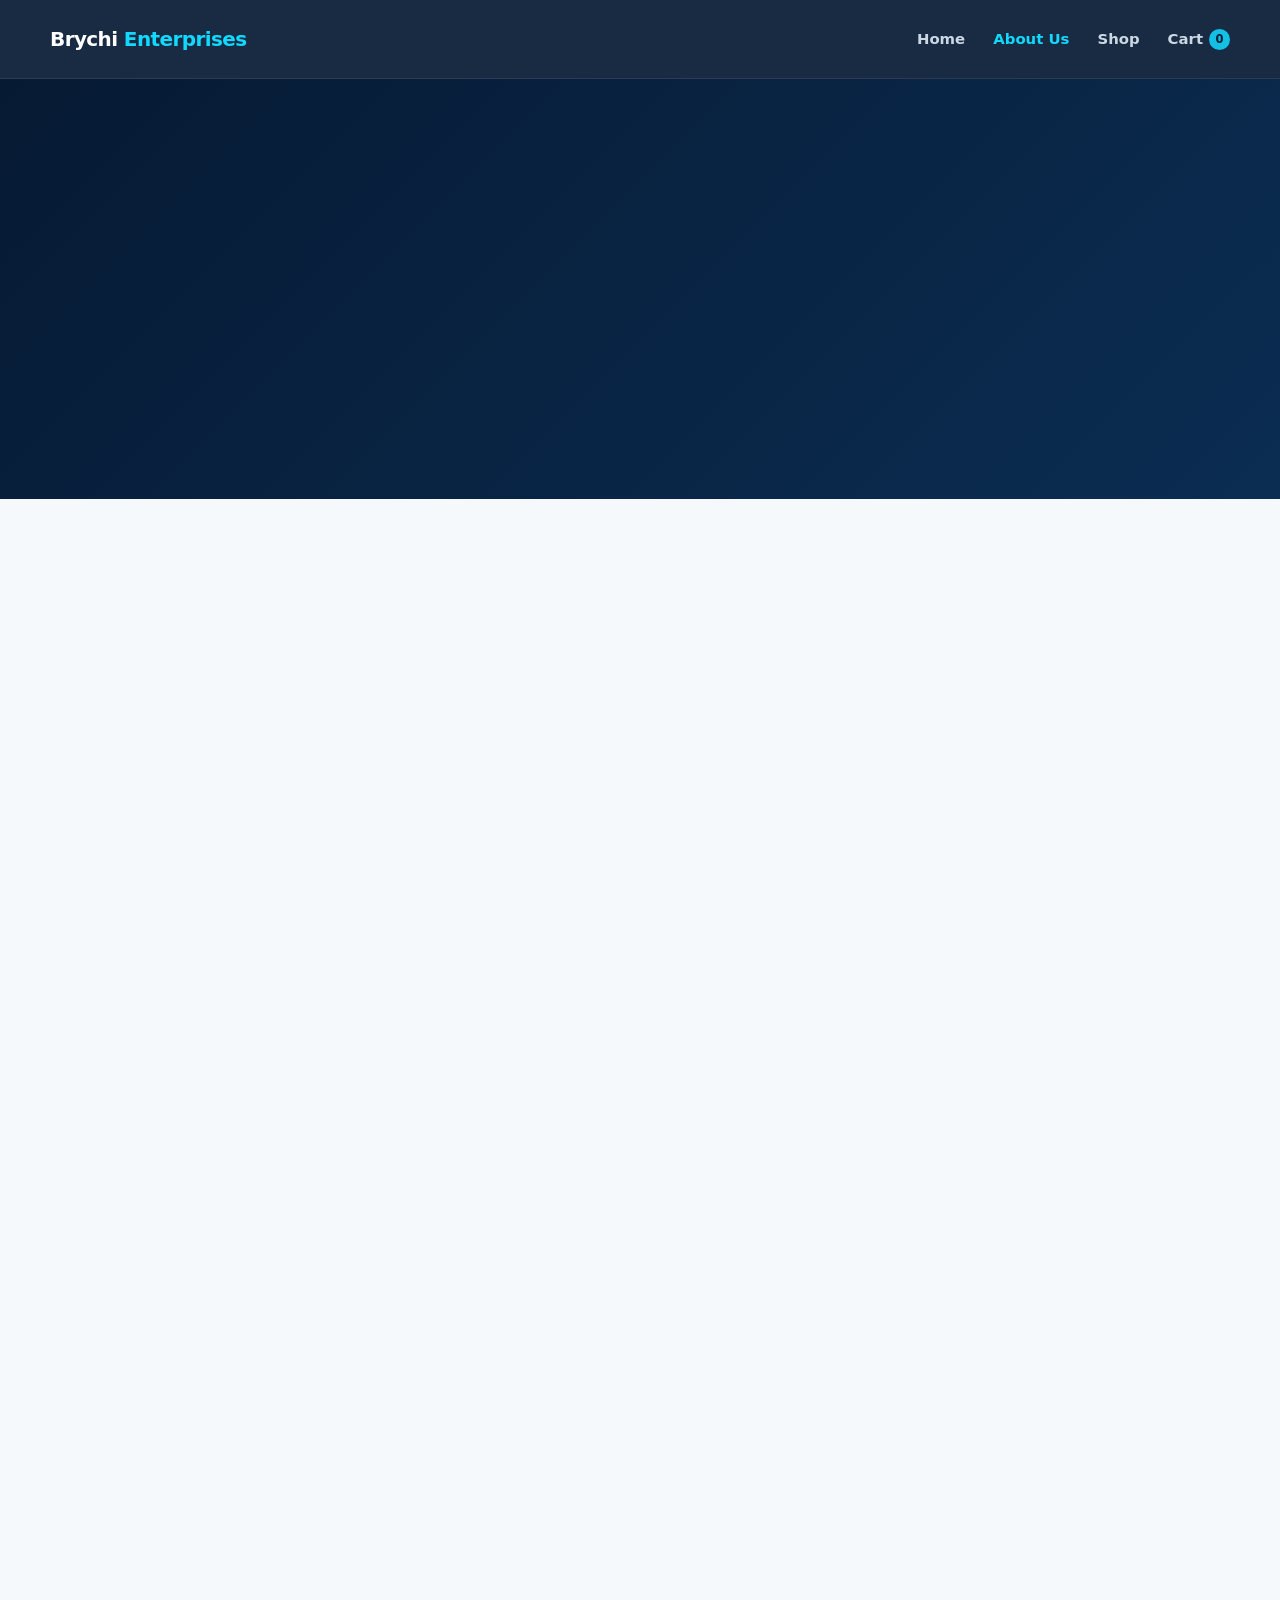
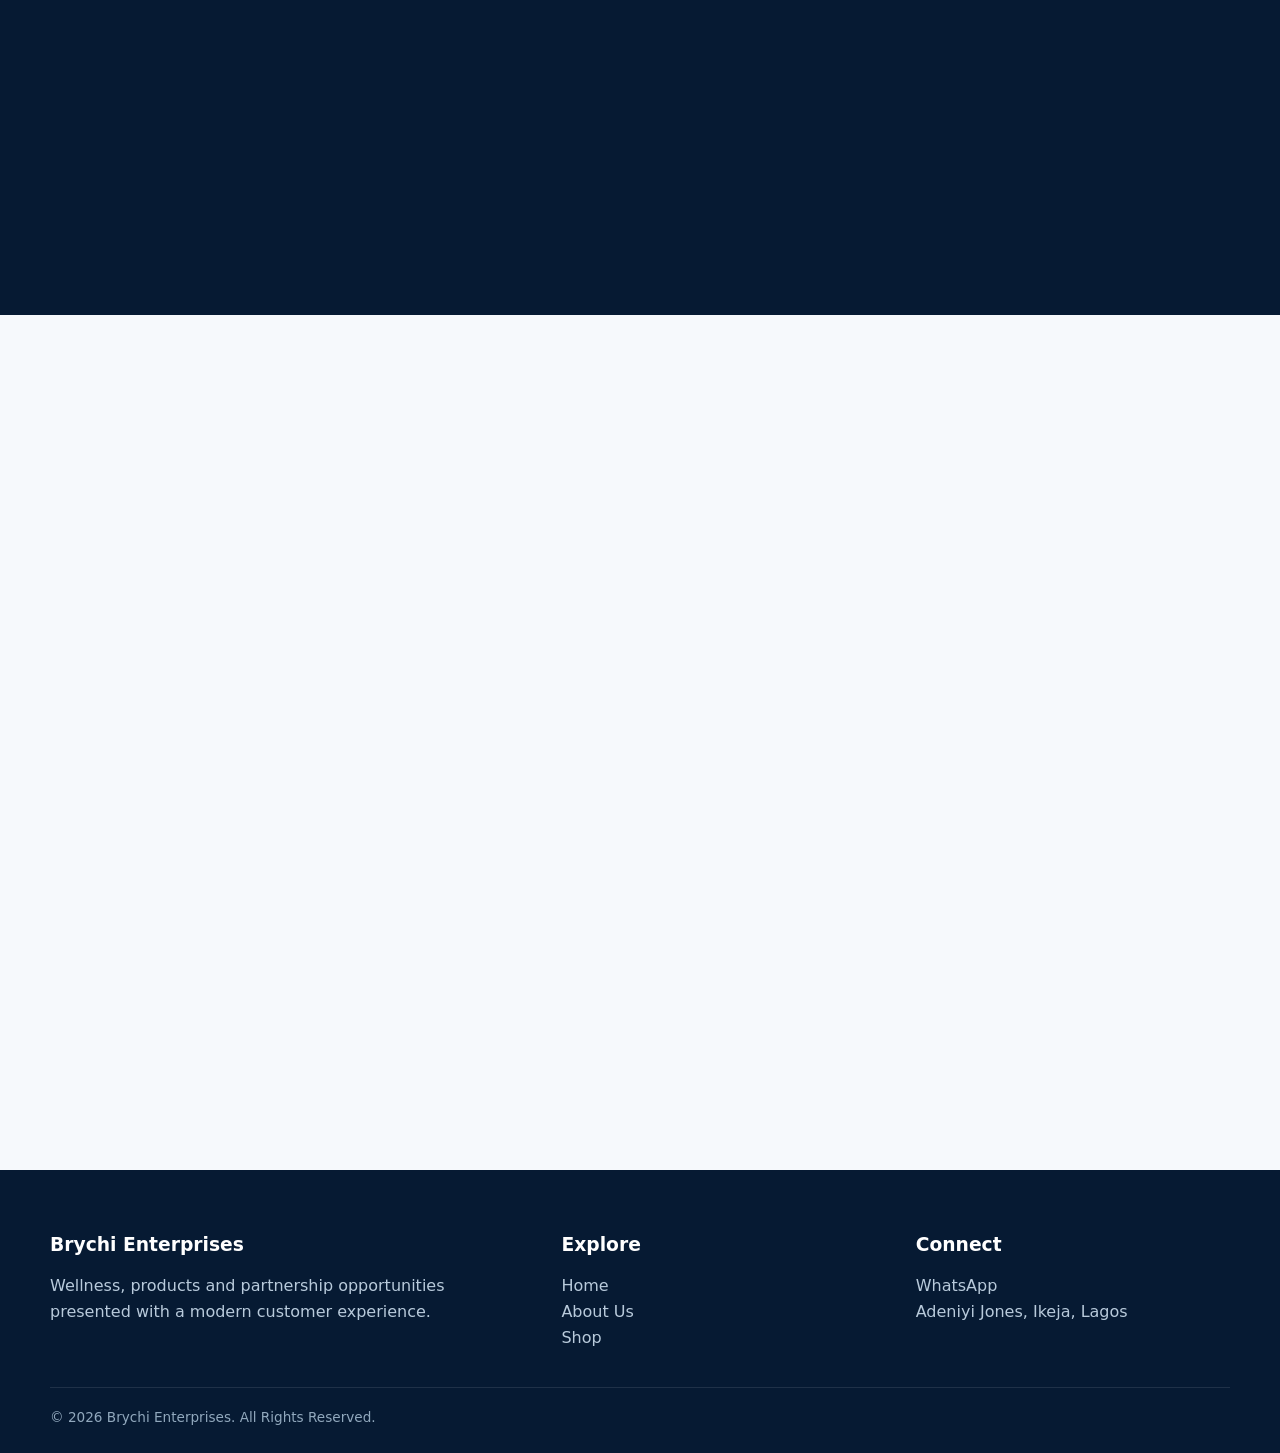
==== about.html @ c7d1cf1b "Initial commit" ====
<!DOCTYPE html>
<html lang="en"><head>
<meta charset="UTF-8"><meta name="viewport" content="width=device-width, initial-scale=1.0">
<title>Brychi Enterprises — About Us</title><link rel="stylesheet" href="shared.css">
</head><body>
<header class="site-header">
  <div class="container navbar">
    <a class="logo" href="index.html">Brychi <span>Enterprises</span></a>
    <button id="menu-btn" class="menu-btn" aria-label="Open menu">☰</button>
    <nav id="nav-links" class="nav-links">
      <a class="" href="index.html">Home</a>
      <a class="active" href="about.html">About Us</a>
      <a class="" href="shop.html">Shop</a>
      <a class=" cart-link" href="cart.html">Cart <span class="badge" id="cart-badge">0</span></a>
    </nav>
  </div>
</header>

<section class="page-hero">
  <div class="container reveal">
    <span class="eyebrow" style="color:var(--cyan)">About Brychi Enterprises</span>
    <h1>The people, story and purpose behind the brand.</h1>
    <p>Meet Vera Omo Igwebuike and explore the company's mission, partnership journey and customer experiences.</p>
  </div>
</section>

<section class="section">
  <div class="container editorial reveal">
    <div class="editorial-image">
      <!-- ABOUT VIDEO 1: Vera's main About Us video. Replace src with the real video file if available. -->
      <video src="video/realvideo1.mp4" controls playsinline muted loop preload="metadata" poster="images/vera-poster.jpg" title="Vera Omo Igwebuike — About"></video>
    </div>
    <div class="editorial-copy">
      <span class="eyebrow">Our Mission</span>
      <h2>Wellness and wealth, presented with purpose.</h2>
      <p>Brychi Enterprises operates under the leadership of Vera Omo Igwebuike and is based in Adeniyi Jones, Ikeja, Lagos.</p>
      <p>The business works with Double Plus Company to introduce Quantum Energy wellness products and related training opportunities to customers and prospective partners.</p>
      <a class="btn btn-primary" href="shop.html">Explore the Collection</a>
    </div>
  </div>
</section>

<section class="section" style="padding-top:30px">
  <div class="container">
    <div class="section-head reveal"><span class="eyebrow">The Journey</span><h2>More moments. More room for the story.</h2><p>QUANTUM IS NOT MAGIC. SCIENTIST HAS PROVEN IT .</p></div>
    <div class="gallery reveal">
      <!-- ABOUT PHOTO 2 -->
      <video src="video/video2.mp4" controls playsinline muted loop preload="metadata" title="Brychi Enterprises moment 2"></video>
      <!-- ABOUT PHOTO 3 -->
      <video src="video/video3.mp4" controls playsinline muted loop preload="metadata" title="Brychi Enterprises moment 3"></video>
      <!-- ABOUT PHOTO 4 -->
      <video src="video/video4.mp4" controls playsinline muted loop preload="metadata" title="Brychi Enterprises moment 4"></video>
      <!-- ABOUT PHOTO 5 -->
      <video src="video/video5.mp4" controls playsinline muted loop preload="metadata" title="Brychi Enterprises moment 5"></video>
    </div>
  </div>
</section>

<section class="section">
  <div class="container">
    <div class="section-head reveal"><span class="eyebrow">Customer Experiences</span><h2>Testimonials, without letting one video take over the page.</h2></div>
    <div class="testimonial-layout">
      <div class="video-box reveal">
        <!-- TESTIMONIAL VIDEO: Replace the placeholder YouTube URL with the real video embed URL. -->
        <iframe src="https://www.youtube.com/embed/placeholder" title="Brychi Enterprises testimonial video" allowfullscreen loading="lazy"></iframe>
      </div>
      <div class="testimonial-note reveal">
        <p>“I have been using Quantum products for years. For the past five years, my family and I have not needed to visit the hospital for routine issues like stomach aches. The products have become a trusted part of our daily life.

We own several Quantum items: the Quantum bracelet, which my children wear to school and is very fashionable; the Quantum scarf, which has been effective for us; and the Quantum sticks, which I wear all the time.

My favorite is the Quantum sticks — I wear them regularly and have seen great results.”</p>
        <small>— Customer testimonial placeholder</small>
      </div>
    </div>
    <div class="gallery reveal" style="margin-top:28px">
      <!-- TESTIMONIAL PHOTO 1: Normal uploaded image, not a YouTube link. -->
      <img src="https://via.placeholder.com/700x700?text=TESTIMONIAL+01" alt="" loading="lazy">
      <!-- TESTIMONIAL PHOTO 2 -->
      <img src="https://via.placeholder.com/700x850?text=TESTIMONIAL+02" alt="" loading="lazy">
      <!-- TESTIMONIAL PHOTO 3 -->
      <img src="https://via.placeholder.com/700x700?text=TESTIMONIAL+03" alt="" loading="lazy">
      <!-- TESTIMONIAL PHOTO 4 -->
      <img src="https://via.placeholder.com/700x850?text=TESTIMONIAL+04" alt="" loading="lazy">
    </div>
  </div>
</section>

<section class="section feature-band">
  <div class="container">
    <div class="feature-copy reveal"><span class="eyebrow" style="color:var(--cyan)">Partner With Us</span><h2>Build something alongside the brand.</h2><p>Learn about training, seminars and partnership opportunities around the Quantum product range.</p><a class="btn btn-primary" href="#question">Start a Conversation</a></div>
    <div class="feature-art reveal">
      <!-- PARTNERSHIP IMAGE: Replace with an approved seminar/team photo. -->
      <img src="https://via.placeholder.com/900x700?text=PARTNER+WITH+US" alt="Partnership and seminar placeholder" loading="lazy">
    </div>
  </div>
</section>

<section class="section" id="question">
  <div class="container">
    <div class="question reveal">
      <div><span class="eyebrow">Ask A Question</span><h2>Let's make your question easy to send.</h2><p>Make this section a clear, comfortable place for visitors to ask about products, seminars or partnership opportunities.</p></div>
      <form class="form-grid" onsubmit="event.preventDefault(); const n=this.name.value; const p=this.phone.value; const m=this.message.value; window.open(waLink(`Good day Brychi Enterprises,\\n\\nName: ${n}\\nPhone: ${p}\\nQuestion: ${m}`),'_blank');">
        <div class="field"><label>Your full name</label><input name="name" required placeholder="Enter your name"></div>
        <div class="field"><label>Phone / WhatsApp</label><input name="phone" required placeholder="080..."></div>
        <div class="field"><label>Your question</label><textarea name="message" rows="6" required placeholder="Type your question here..."></textarea></div>
        <button class="btn btn-primary" type="submit">Send via WhatsApp →</button>
      </form>
    </div>
  </div>
</section>

<footer class="site-footer">
  <div class="container">
    <div class="footer-grid">
      <div><h3>Brychi Enterprises</h3><p>Wellness, products and partnership opportunities presented with a modern customer experience.</p></div>
      <div><h3>Explore</h3><p><a href="index.html">Home</a></p><p><a href="about.html">About Us</a></p><p><a href="shop.html">Shop</a></p></div>
      <div><h3>Connect</h3><p><a target="_blank" href="https://wa.me/2348023139293">WhatsApp</a></p><p>Adeniyi Jones, Ikeja, Lagos</p></div>
    </div>
    <div class="footer-bottom">© 2026 Brychi Enterprises. All Rights Reserved.</div>
  </div>
</footer>
<script type="module" src="app.js"></script></body></html>
---- shared.css ----
/* =========================================================
   BRYCHI ENTERPRISES — SHARED FRONTEND STYLES
   Premium responsive design • Backend-ready structure
   ========================================================= */

:root{
  --navy:#061a33;
  --navy-2:#0b2d52;
  --blue:#087cff;
  --cyan:#12d9ff;
  --ink:#102033;
  --muted:#607086;
  --paper:#f6f9fc;
  --white:#fff;
  --line:#dfe8f2;
  --green:#25d366;
  --gold:#f4c84a;
  --shadow:0 18px 55px rgba(6,26,51,.10);
  --shadow-sm:0 8px 24px rgba(6,26,51,.08);
  --radius:24px;
  --max:1180px;
}

*{box-sizing:border-box;margin:0;padding:0}
html{scroll-behavior:smooth}
body{
  font-family:Inter,ui-sans-serif,system-ui,-apple-system,BlinkMacSystemFont,"Segoe UI",sans-serif;
  background:var(--paper);color:var(--ink);line-height:1.65;
  overflow-x:hidden;
}
img{max-width:100%;display:block}
a{color:inherit}
button,input,textarea{font:inherit}
button{cursor:pointer}
.container{width:min(var(--max),calc(100% - 36px));margin:auto}
.section{padding:96px 0}
.eyebrow{
  display:inline-flex;align-items:center;gap:8px;color:var(--blue);
  font-size:.78rem;font-weight:800;letter-spacing:.14em;text-transform:uppercase;
}
.eyebrow::before{content:"";width:28px;height:2px;background:currentColor}
.section-head{max-width:700px;margin-bottom:42px}
.section-head h2{font-size:clamp(2rem,4vw,3.7rem);line-height:1.05;letter-spacing:-.045em;margin-top:12px}
.section-head p{color:var(--muted);margin-top:16px;font-size:1.05rem}
.btn{
  display:inline-flex;align-items:center;justify-content:center;gap:9px;
  border:0;border-radius:999px;padding:14px 22px;font-weight:800;text-decoration:none;
  transition:.3s ease;box-shadow:0 10px 25px rgba(8,124,255,.18)
}
.btn-primary{background:linear-gradient(135deg,var(--blue),var(--cyan));color:white}
.btn-dark{background:var(--navy);color:white}
.btn-light{background:white;color:var(--navy);border:1px solid var(--line)}
.btn:hover{transform:translateY(-3px);box-shadow:0 15px 30px rgba(8,124,255,.22)}

.site-header{
  position:sticky;top:0;z-index:1000;background:rgba(6,26,51,.92);
  backdrop-filter:blur(18px);border-bottom:1px solid rgba(255,255,255,.08)
}
.navbar{min-height:78px;display:flex;align-items:center;justify-content:space-between;gap:20px}
.logo{font-size:1.25rem;font-weight:900;color:white;text-decoration:none;letter-spacing:-.03em}
.logo span{color:var(--cyan)}
.nav-links{display:flex;align-items:center;gap:28px;list-style:none}
.nav-links a{color:#e9f5ff;text-decoration:none;font-size:.93rem;font-weight:700;opacity:.86;transition:.25s}
.nav-links a:hover,.nav-links a.active{color:var(--cyan);opacity:1}
.cart-link{display:inline-flex;align-items:center;gap:6px}
.badge{min-width:21px;height:21px;border-radius:50%;display:inline-grid;place-items:center;background:var(--cyan);color:var(--navy);font-size:.72rem}
.menu-btn{display:none;background:none;border:0;color:white;font-size:1.6rem}

.hero{
  position:relative;isolation:isolate;overflow:hidden;
  min-height:690px;display:grid;align-items:center;
  background:linear-gradient(135deg,var(--navy),var(--navy-2));
  color:white
}
.hero::before,.hero::after{
  content:"";position:absolute;border-radius:50%;filter:blur(2px);z-index:-1
}
.hero::before{width:430px;height:430px;background:rgba(18,217,255,.13);right:-150px;top:-130px}
.hero::after{width:340px;height:340px;background:rgba(8,124,255,.15);left:-170px;bottom:-150px}
.hero-grid{display:grid;grid-template-columns:1.03fr .97fr;gap:55px;align-items:center}
.hero-copy{padding:70px 0}
.hero h1{font-size:clamp(3rem,7vw,6.5rem);line-height:.94;letter-spacing:-.065em;max-width:760px}
.hero h1 span{color:var(--cyan)}
.hero-copy p{max-width:620px;color:#c9d9e9;font-size:1.1rem;margin:24px 0 30px}
.hero-actions{display:flex;gap:12px;flex-wrap:wrap}
.hero-visual{position:relative;min-height:540px}
.owner-frame{
  position:absolute;inset:25px 30px 25px 40px;overflow:hidden;
  border-radius:38% 62% 55% 45%/42% 35% 65% 58%;
  border:1px solid rgba(255,255,255,.16);box-shadow:0 30px 80px rgba(0,0,0,.28)
}
.owner-frame img{width:100%;height:100%;object-fit:cover}
.float-note{
  position:absolute;left:0;bottom:55px;background:white;color:var(--ink);
  padding:18px 20px;border-radius:18px;box-shadow:var(--shadow);max-width:240px
}
.float-note strong{display:block;font-size:1.05rem}.float-note small{color:var(--muted)}

.marquee{overflow:hidden;background:white;border-bottom:1px solid var(--line)}
.marquee-track{display:flex;gap:50px;white-space:nowrap;padding:16px 0;animation:marquee 24s linear infinite}
.marquee span{font-weight:800;color:var(--navy);opacity:.72}
@keyframes marquee{to{transform:translateX(-50%)}}

.editorial{display:grid;grid-template-columns:.8fr 1.2fr;gap:70px;align-items:center}
.editorial-image{position:relative}
.editorial-image img{width:100%;height:520px;object-fit:cover;border-radius:30px 30px 90px 30px}
.editorial-image::after{content:"";position:absolute;width:120px;height:120px;border:18px solid var(--cyan);border-radius:50%;right:-35px;bottom:-30px;z-index:-1}
.editorial-copy h2{font-size:clamp(2.1rem,4vw,4rem);line-height:1.02;letter-spacing:-.05em}
.editorial-copy p{color:var(--muted);margin:20px 0}

.product-grid{
  display:grid;grid-template-columns:repeat(2,minmax(0,1fr));gap:28px;
}
.product-card{
  background:white;border:1px solid var(--line);border-radius:28px;padding:16px;
  box-shadow:var(--shadow-sm);transition:.35s ease;overflow:hidden
}
.product-card:hover{transform:translateY(-7px);box-shadow:var(--shadow)}
.product-image-wrap{position:relative;aspect-ratio:1/1;overflow:hidden;border-radius:20px;background:#edf3f8}
.product-image-wrap img{width:100%;height:100%;object-fit:cover;transition:.5s}
.product-card:hover .product-image-wrap img{transform:scale(1.04)}
.product-info{padding:18px 5px 4px}
.product-info h3{font-size:1.25rem;letter-spacing:-.02em}
.product-info p{color:var(--muted);font-size:.92rem;margin:7px 0 13px}
.product-bottom{display:flex;justify-content:space-between;align-items:center;gap:12px}
.price{font-weight:900;color:var(--navy)}
.product-actions{display:flex;gap:8px;flex-wrap:wrap}

.feature-band{position:relative;background:var(--navy);color:white;overflow:hidden}
.feature-band .container{display:grid;grid-template-columns:1fr 1fr;gap:60px;align-items:center}
.feature-copy h2{font-size:clamp(2.2rem,5vw,4.6rem);line-height:.98;letter-spacing:-.055em}
.feature-copy p{color:#c6d5e4;margin:18px 0}
.feature-list{display:grid;gap:15px;margin-top:25px}
.feature-list li{list-style:none;padding-left:28px;position:relative;color:#dce9f5}
.feature-list li::before{content:"✦";position:absolute;left:0;color:var(--cyan)}
.feature-art{min-height:500px;position:relative}
.feature-art img{position:absolute;width:74%;height:430px;object-fit:cover;border-radius:35px;right:0;top:35px;transform:rotate(4deg)}
.feature-art::before{content:"";position:absolute;width:180px;height:180px;border:1px solid rgba(18,217,255,.5);border-radius:50%;left:0;bottom:25px}

.image-strip{display:grid;grid-template-columns:1.2fr .8fr .8fr;gap:18px}
.image-strip img{width:100%;height:330px;object-fit:cover;border-radius:25px}
.image-strip img:first-child{height:410px;margin-top:-40px}
.image-strip img:last-child{height:280px;margin-top:40px}

.gallery{columns:3 250px;column-gap:18px}
.gallery img,.gallery video{width:100%;margin:0 0 18px;border-radius:22px;break-inside:avoid;display:block;object-fit:cover; background:#dfeaf8}

.testimonial-layout{display:grid;grid-template-columns:1.05fr .95fr;gap:28px;align-items:start}
.video-box{background:var(--navy);border-radius:28px;padding:12px;box-shadow:var(--shadow)}
.video-box iframe{width:100%;aspect-ratio:16/9;border:0;border-radius:20px;display:block}
.testimonial-note{background:white;border:1px solid var(--line);border-radius:28px;padding:30px}
.testimonial-note p{font-size:1.2rem;color:var(--navy);font-weight:700}
.testimonial-note small{display:block;color:var(--muted);margin-top:14px}

.question{background:white;border-radius:36px;padding:clamp(25px,5vw,60px);box-shadow:var(--shadow);display:grid;grid-template-columns:.8fr 1.2fr;gap:55px}
.question h2{font-size:clamp(2.2rem,4vw,4rem);line-height:1;letter-spacing:-.05em}
.question p{color:var(--muted);margin-top:15px}
.form-grid{display:grid;gap:15px}
.field{display:grid;gap:7px}.field label{font-weight:800;font-size:.9rem}
.field input,.field textarea,.field select{
  width:100%;padding:14px 16px;border:1px solid var(--line);border-radius:15px;
  outline:none;background:#fbfdff;transition:.2s
}
.field input:focus,.field textarea:focus,.field select:focus{border-color:var(--blue);box-shadow:0 0 0 4px rgba(8,124,255,.09)}

.page-hero{background:linear-gradient(135deg,var(--navy),var(--navy-2));color:white;padding:85px 0}
.page-hero h1{font-size:clamp(2.7rem,6vw,5.4rem);line-height:1;letter-spacing:-.06em}
.page-hero p{color:#c9d9e9;max-width:650px;margin-top:16px}

.shop-toolbar{display:flex;gap:14px;justify-content:space-between;align-items:center;margin-bottom:28px;flex-wrap:wrap}
.search{flex:1;min-width:240px;position:relative}
.search input{width:100%;padding:16px 18px;border:1px solid var(--line);border-radius:999px;outline:none;background:white}
.catalog-meta{color:var(--muted);font-size:.9rem}

.cart-layout{display:grid;grid-template-columns:1.4fr .6fr;gap:25px}
.cart-panel,.summary-panel{background:white;border:1px solid var(--line);border-radius:28px;padding:24px;box-shadow:var(--shadow-sm)}
.cart-row{display:grid;grid-template-columns:90px 1fr auto auto;gap:16px;align-items:center;padding:16px 0;border-bottom:1px solid var(--line)}
.cart-row img{width:90px;height:90px;object-fit:cover;border-radius:15px}
.qty{display:flex;align-items:center;gap:8px}.qty button{width:30px;height:30px;border:1px solid var(--line);border-radius:50%;background:white}
.remove{background:none;border:0;color:#d33;font-weight:700}
.summary-panel{height:max-content;position:sticky;top:105px}.summary-panel h2{margin-bottom:20px}
.summary-line{display:flex;justify-content:space-between;padding:11px 0;color:var(--muted)}
.summary-total{font-weight:900;color:var(--navy);font-size:1.2rem;border-top:1px solid var(--line);margin-top:8px;padding-top:18px}
.delivery-choice{display:grid;grid-template-columns:1fr 1fr;gap:10px;margin:15px 0}
.choice{border:1px solid var(--line);border-radius:16px;padding:13px;text-align:center;font-weight:800;cursor:pointer}
.choice.active{border-color:var(--blue);background:#edf7ff;color:var(--blue)}

.site-footer{background:var(--navy);color:white;padding:60px 0 25px;margin-top:50px}
.footer-grid{display:grid;grid-template-columns:1.2fr .8fr .8fr;gap:40px}
.site-footer p,.site-footer a{color:#b8cadb;text-decoration:none}
.site-footer h3{margin-bottom:12px}
.footer-bottom{border-top:1px solid rgba(255,255,255,.1);margin-top:35px;padding-top:18px;font-size:.85rem;color:#91a8bd}

.reveal{opacity:0;transform:translateY(24px);transition:.75s ease}
.reveal.visible{opacity:1;transform:none}

.empty{padding:60px 15px;text-align:center;color:var(--muted)}
.hidden{display:none!important}

@media(max-width:850px){
  .nav-links{position:absolute;left:18px;right:18px;top:72px;background:var(--navy);padding:18px;border-radius:20px;display:none;flex-direction:column;align-items:stretch;gap:0;box-shadow:var(--shadow)}
  .nav-links.open{display:flex}.nav-links a{padding:12px 8px}.menu-btn{display:block}
  .hero{min-height:auto}.hero-grid,.editorial,.feature-band .container,.testimonial-layout,.question,.cart-layout{grid-template-columns:1fr}
  .hero-copy{padding:75px 0 25px}.hero-visual{min-height:470px}
  .feature-art{min-height:420px}.feature-art img{height:350px}
  .summary-panel{position:static}
}
@media(max-width:560px){
  .container{width:min(var(--max),calc(100% - 24px))}
  .section{padding:68px 0}
  .product-grid{gap:14px}
  .product-card{padding:10px;border-radius:20px}
  .product-image-wrap{border-radius:15px}
  .product-info{padding:13px 3px 4px}.product-info h3{font-size:1rem}.product-info p{font-size:.78rem}
  .product-bottom{align-items:flex-start;flex-direction:column}.product-actions{width:100%}.product-actions .btn{width:100%;font-size:.78rem;padding:11px 12px}
  .hero h1{font-size:3.3rem}.hero-visual{min-height:390px}.owner-frame{inset:10px 5px 25px 10px}
  .float-note{left:0;bottom:10px}.image-strip{grid-template-columns:1fr 1fr}.image-strip img,.image-strip img:first-child,.image-strip img:last-child{height:250px;margin:0}.image-strip img:first-child{grid-column:1/-1}
  .cart-row{grid-template-columns:70px 1fr}.cart-row > :nth-child(3),.cart-row > :nth-child(4){grid-column:2}
  .cart-row img{width:70px;height:70px}.footer-grid{grid-template-columns:1fr}
}
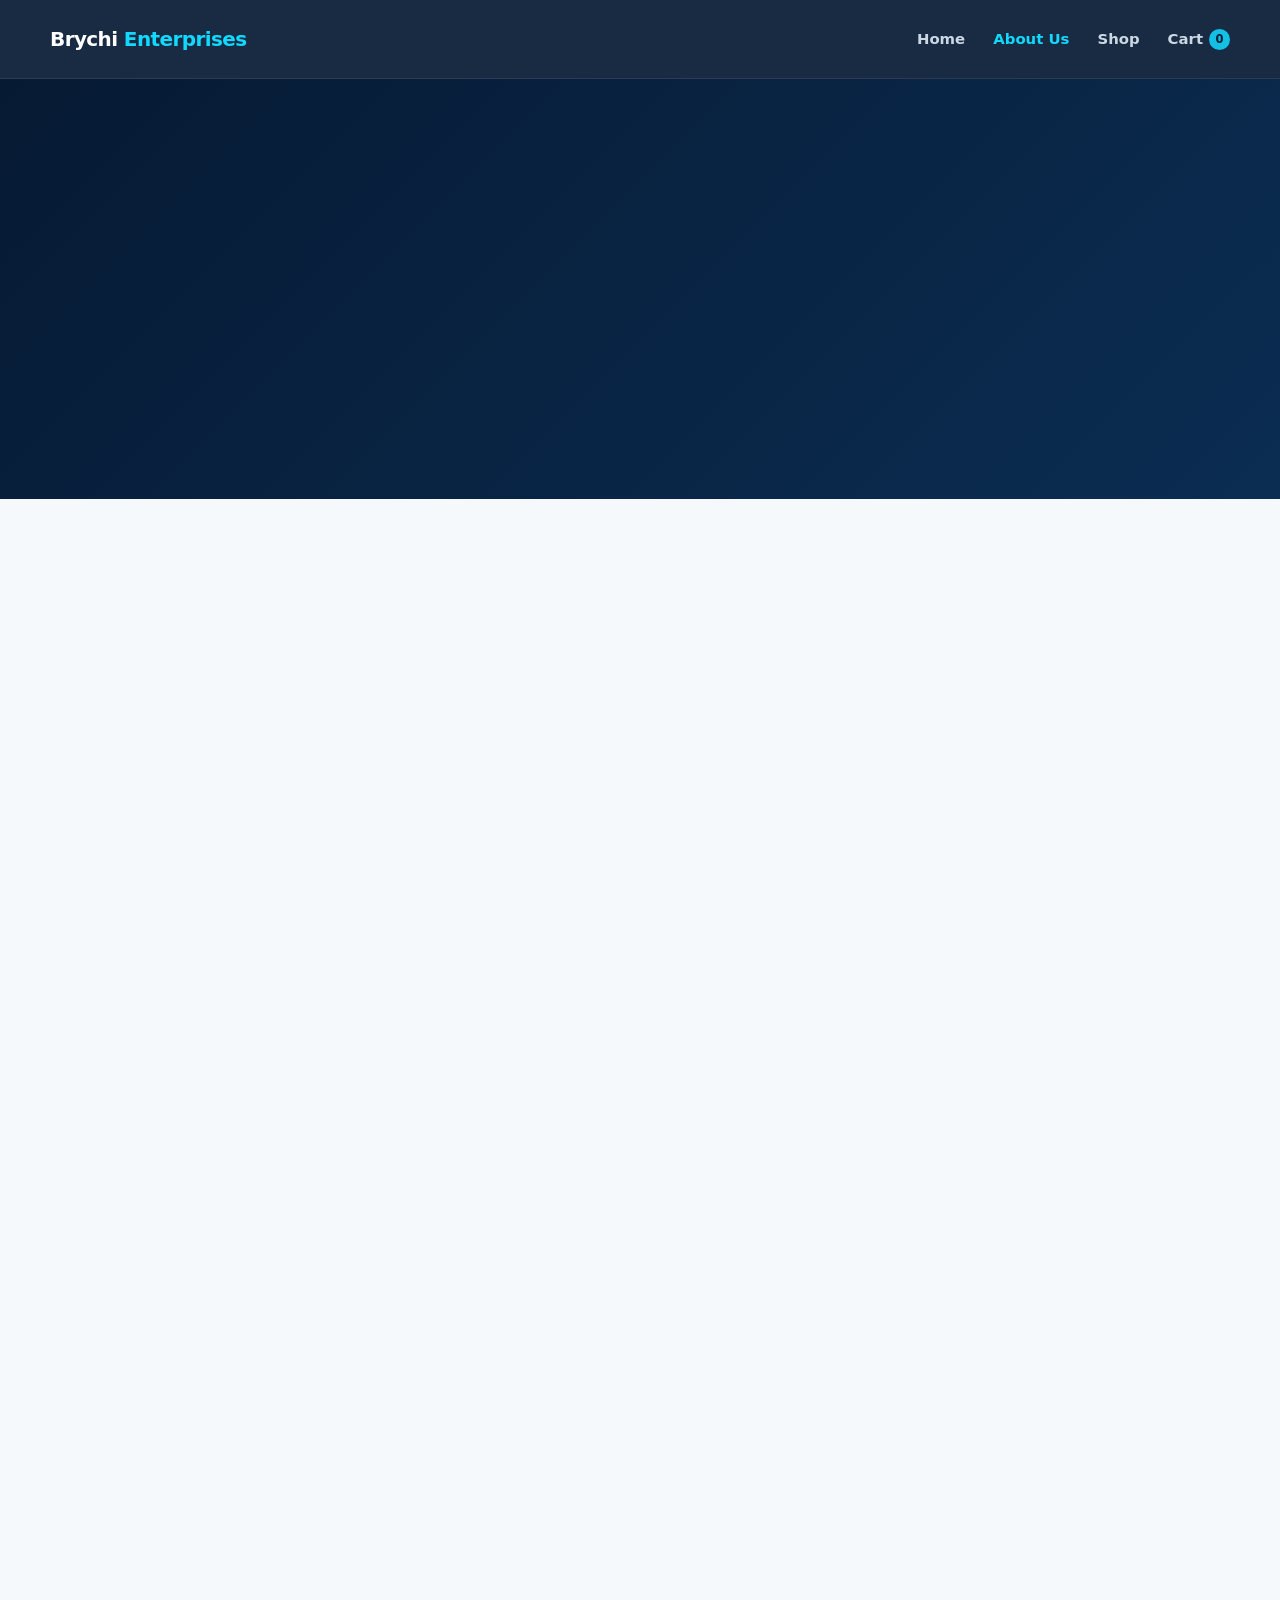
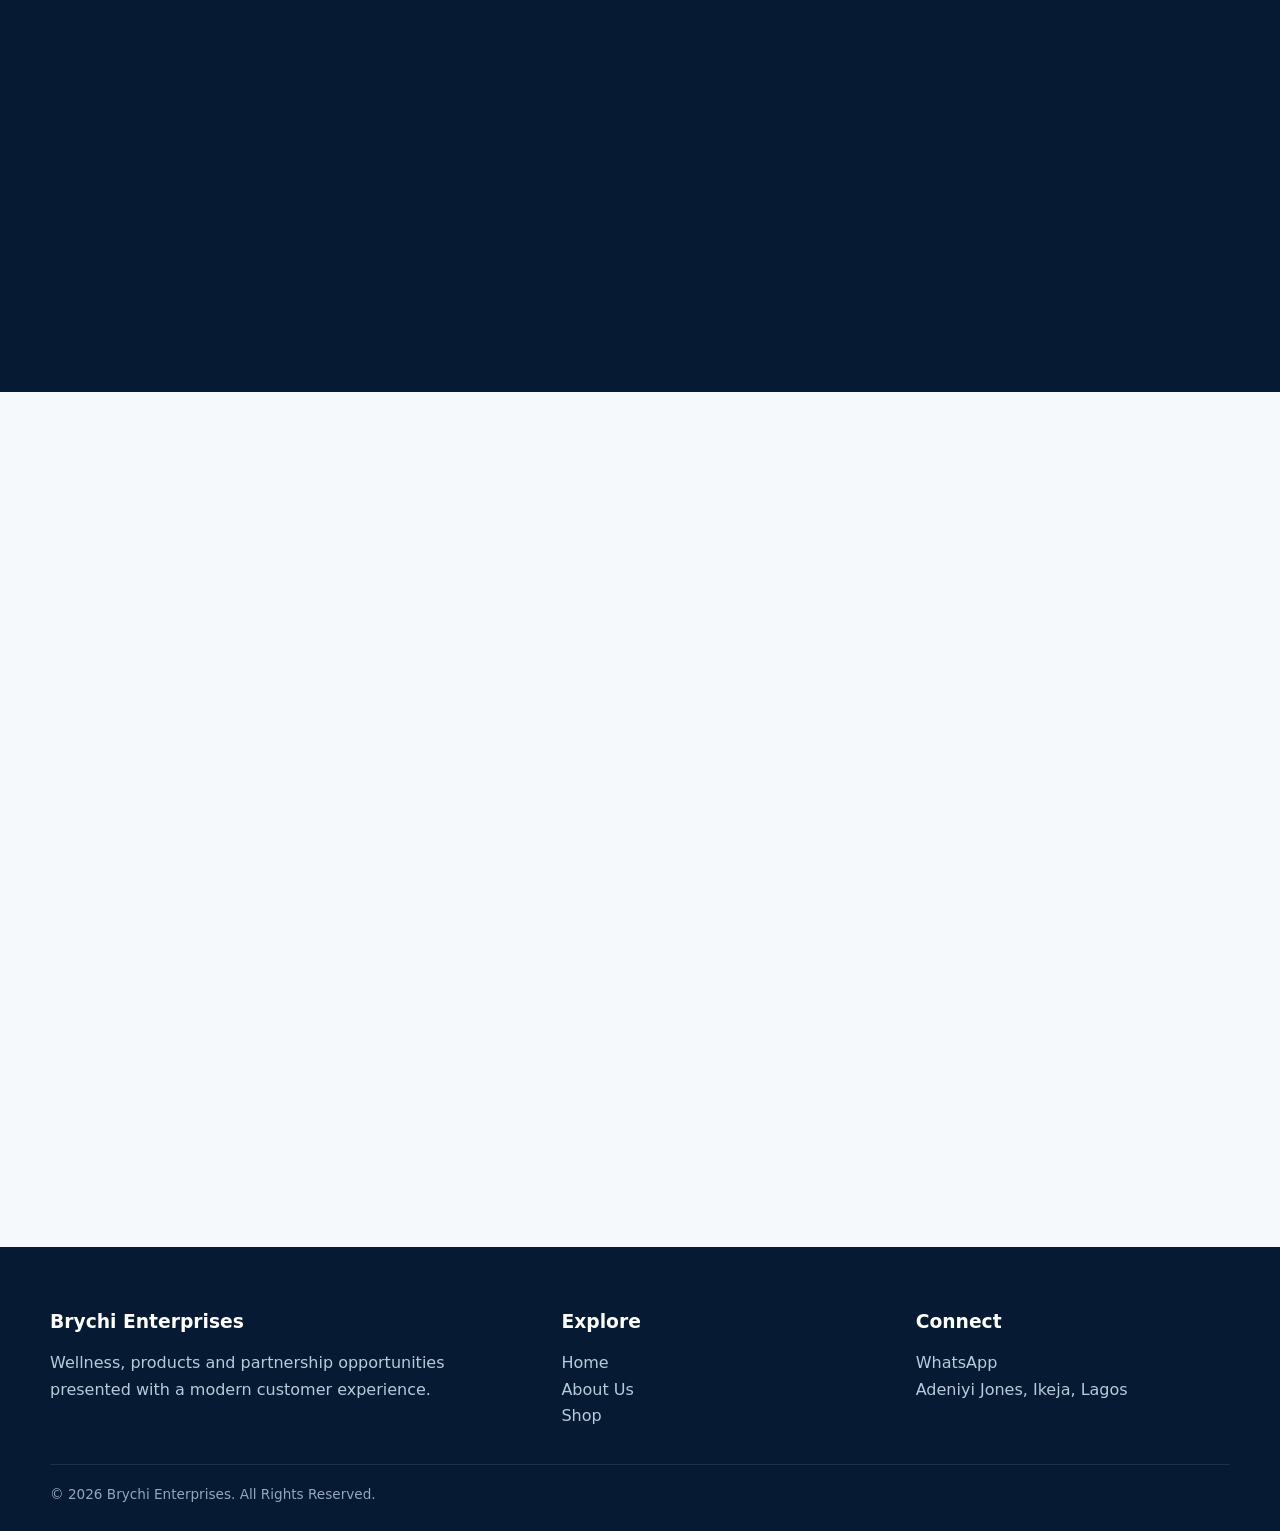
==== commit 1f0f3fc4: "itte change" ====
--- a/about.html
+++ b/about.html
@@ -20,7 +20,7 @@
   <div class="container reveal">
     <span class="eyebrow" style="color:var(--cyan)">About Brychi Enterprises</span>
     <h1>The people, story and purpose behind the brand.</h1>
-    <p>Meet Vera Omo Igwebuike and explore the company's mission, partnership journey and customer experiences.</p>
+    <p>Meet Mrs Vera Omo Igwebuike and explore the company's mission, partnership journey and customer experiences.</p>
   </div>
 </section>
 
@@ -33,19 +33,19 @@
     <div class="editorial-copy">
       <span class="eyebrow">Our Mission</span>
       <h2>Wellness and wealth, presented with purpose.</h2>
-      <p>Brychi Enterprises operates under the leadership of Vera Omo Igwebuike and is based in Adeniyi Jones, Ikeja, Lagos.</p>
+      <p>Brychi Enterprises operates under the leadership of Mrs Vera Omo Igwebuike and is located at Adeniyi Jones, Ikeja, Lagos.</p>
       <p>The business works with Double Plus Company to introduce Quantum Energy wellness products and related training opportunities to customers and prospective partners.</p>
       <a class="btn btn-primary" href="shop.html">Explore the Collection</a>
     </div>
   </div>
 </section>
 
-<section class="section" style="padding-top:30px">
+<section class="section" style="padding-top:20px">
   <div class="container">
-    <div class="section-head reveal"><span class="eyebrow">The Journey</span><h2>More moments. More room for the story.</h2><p>QUANTUM IS NOT MAGIC. SCIENTIST HAS PROVEN IT .</p></div>
+    <div class="section-head reveal"><span class="eyebrow">The Journey</span><h2>More moments. More room for the story.</h2><p>QUANTUM IS NOT MAGIC. THEY ARE MAGENETIC FIED WAVES THAT ARE COMPATIBE WITH THE BDY SYSTEM. <br> QUANTUM ENERGY WORKS AT THE MITOCHON-DRIA LEVEL .</p></div>
     <div class="gallery reveal">
       <!-- ABOUT PHOTO 2 -->
-      <video src="video/video2.mp4" controls playsinline muted loop preload="metadata" title="Brychi Enterprises moment 2"></video>
+      <video src="video/newvid1.mp4" controls playsinline muted loop preload="metadata" title="Brychi Enterprises moment 2"></video>
       <!-- ABOUT PHOTO 3 -->
       <video src="video/video3.mp4" controls playsinline muted loop preload="metadata" title="Brychi Enterprises moment 3"></video>
       <!-- ABOUT PHOTO 4 -->
@@ -58,20 +58,24 @@
 
 <section class="section">
   <div class="container">
-    <div class="section-head reveal"><span class="eyebrow">Customer Experiences</span><h2>Testimonials, without letting one video take over the page.</h2></div>
-    <div class="testimonial-layout">
-      <div class="video-box reveal">
-        <!-- TESTIMONIAL VIDEO: Replace the placeholder YouTube URL with the real video embed URL. -->
-        <iframe src="https://www.youtube.com/embed/placeholder" title="Brychi Enterprises testimonial video" allowfullscreen loading="lazy"></iframe>
-      </div>
-      <div class="testimonial-note reveal">
-        <p>“I have been using Quantum products for years. For the past five years, my family and I have not needed to visit the hospital for routine issues like stomach aches. The products have become a trusted part of our daily life.
-
-We own several Quantum items: the Quantum bracelet, which my children wear to school and is very fashionable; the Quantum scarf, which has been effective for us; and the Quantum sticks, which I wear all the time.
-
-My favorite is the Quantum sticks — I wear them regularly and have seen great results.”</p>
-        <small>— Customer testimonial placeholder</small>
-      </div>
+    <div class="section-head reveal"><span class="eyebrow">Customer Experiences</span><h2>Real stories from Quantum Energy Product customers.</h2></div>
+    <div class="testimonial-grid">
+      <article class="testimonial reveal">
+        <h3>Prostate Health Restored in Few Weeks</h3>
+        <p>After six weeks of using the Quantum Light Telomerase Activation Machine, my health improved rapidly. Under medical supervision and confirmed by multiple lab tests, my PSA level dropped from 4–10 ng/ml to 2.8 ng/ml within weeks. My blood pressure normalized, urinary frequency and incontinence reduced drastically, and I experienced improved libido and overall vitality.</p>
+        <small>— Dr. Olusegun Odegbami, Ogun State</small>
+      </article>
+      <article class="testimonial reveal">
+        <h3>After 40 Years of Eye Problems, My Vision Improved in Just a Few Weeks</h3>
+        <p>After nearly 40 years of eye problems from an accident, my vision became so bad I couldn't even register mobile apps like MTN or Opay. I spent a lot of money with no solution. After using Quantum Polarized Eyeglasses for just a short time, my eye opened, my vision improved, and I can see clearly again.</p>
+        <small>— Mr. Moses, Lagos</small>
+      </article>
+      <article class="testimonial reveal">
+        <h3>Freedom from Chronic Pain &amp; Limited Mobility</h3>
+        <p>For a long time, Mama Faridah could barely sit or walk properly. Even staying under an air conditioner became uncomfortable due to constant body pain and weakness. Everyday activities were a struggle, and her quality of life kept declining.</p>
+        <p>After being introduced to the Quantum Light Telomerase Machine, she noticed remarkable improvement. Gradually, her pain reduced, her mobility improved, and she could sit, walk, and rest comfortably again. Today, Mama Faridah enjoys better movement, improved comfort, and renewed hope for daily living.</p>
+        <small>— Mama Faridah, Kaduna State</small>
+      </article>
     </div>
     <div class="gallery reveal" style="margin-top:28px">
       <!-- TESTIMONIAL PHOTO 1: Normal uploaded image, not a YouTube link. -->
@@ -88,10 +92,10 @@
 
 <section class="section feature-band">
   <div class="container">
-    <div class="feature-copy reveal"><span class="eyebrow" style="color:var(--cyan)">Partner With Us</span><h2>Build something alongside the brand.</h2><p>Learn about training, seminars and partnership opportunities around the Quantum product range.</p><a class="btn btn-primary" href="#question">Start a Conversation</a></div>
+    <div class="feature-copy reveal"><span class="eyebrow" style="color:var(--cyan)">Partner With Us</span><h2>Build something alongside the brand.</h2><p>Learn about training, seminars and partnership opportunities around the Quantum Energy Product range.</p><a class="btn btn-primary" href="#question">Start a Conversation</a></div>
     <div class="feature-art reveal">
       <!-- PARTNERSHIP IMAGE: Replace with an approved seminar/team photo. -->
-      <img src="https://via.placeholder.com/900x700?text=PARTNER+WITH+US" alt="Partnership and seminar placeholder" loading="lazy">
+      <img src="images/dunimg2.jpeg" loading="lazy">
     </div>
   </div>
 </section>
@@ -99,11 +103,20 @@
 <section class="section" id="question">
   <div class="container">
     <div class="question reveal">
-      <div><span class="eyebrow">Ask A Question</span><h2>Let's make your question easy to send.</h2><p>Make this section a clear, comfortable place for visitors to ask about products, seminars or partnership opportunities.</p></div>
+      <div><span class="eyebrow">Ask A Question</span>
+        <h2>Let's make your questions easy to answer.</h2>
+        <p></p></div>
       <form class="form-grid" onsubmit="event.preventDefault(); const n=this.name.value; const p=this.phone.value; const m=this.message.value; window.open(waLink(`Good day Brychi Enterprises,\\n\\nName: ${n}\\nPhone: ${p}\\nQuestion: ${m}`),'_blank');">
-        <div class="field"><label>Your full name</label><input name="name" required placeholder="Enter your name"></div>
-        <div class="field"><label>Phone / WhatsApp</label><input name="phone" required placeholder="080..."></div>
-        <div class="field"><label>Your question</label><textarea name="message" rows="6" required placeholder="Type your question here..."></textarea></div>
+        <div class="field"><label>Your full name</label>
+          <input name="name" required placeholder="Enter your name"></div>
+        <div class="field">
+          <label>Phone / WhatsApp</label>
+          <input name="phone" required placeholder="080..."></div>
+        <div class="field">
+          <label>Your question</label><textarea name="message" rows="6" required placeholder="Type your question here...">
+
+          </textarea>
+        </div>
         <button class="btn btn-primary" type="submit">Send via WhatsApp →</button>
       </form>
     </div>
--- a/shared.css
+++ b/shared.css
@@ -23,17 +23,18 @@
 }
 
 *{box-sizing:border-box;margin:0;padding:0}
-html{scroll-behavior:smooth}
+html{scroll-behavior:smooth;width:100%;overflow-x:clip}
 body{
   font-family:Inter,ui-sans-serif,system-ui,-apple-system,BlinkMacSystemFont,"Segoe UI",sans-serif;
   background:var(--paper);color:var(--ink);line-height:1.65;
-  overflow-x:hidden;
-}
-img{max-width:100%;display:block}
+  min-width:0;overflow-x:clip
+}
+img,video{max-width:100%;display:block}
+video{width:100%;height:auto}
 a{color:inherit}
-button,input,textarea{font:inherit}
+button,input,textarea,select{font:inherit;max-width:100%}
 button{cursor:pointer}
-.container{width:min(var(--max),calc(100% - 36px));margin:auto}
+.container{width:min(var(--max),calc(100% - 36px));max-width:100%;margin:auto}
 .section{padding:96px 0}
 .eyebrow{
   display:inline-flex;align-items:center;gap:8px;color:var(--blue);
@@ -57,10 +58,10 @@
   position:sticky;top:0;z-index:1000;background:rgba(6,26,51,.92);
   backdrop-filter:blur(18px);border-bottom:1px solid rgba(255,255,255,.08)
 }
-.navbar{min-height:78px;display:flex;align-items:center;justify-content:space-between;gap:20px}
-.logo{font-size:1.25rem;font-weight:900;color:white;text-decoration:none;letter-spacing:-.03em}
+.navbar{min-height:78px;display:flex;align-items:center;justify-content:space-between;gap:20px;min-width:0}
+.logo{font-size:1.25rem;font-weight:900;color:white;text-decoration:none;letter-spacing:-.03em;min-width:0}
 .logo span{color:var(--cyan)}
-.nav-links{display:flex;align-items:center;gap:28px;list-style:none}
+.nav-links{display:flex;align-items:center;gap:28px;list-style:none;min-width:0}
 .nav-links a{color:#e9f5ff;text-decoration:none;font-size:.93rem;font-weight:700;opacity:.86;transition:.25s}
 .nav-links a:hover,.nav-links a.active{color:var(--cyan);opacity:1}
 .cart-link{display:inline-flex;align-items:center;gap:6px}
@@ -78,7 +79,7 @@
 }
 .hero::before{width:430px;height:430px;background:rgba(18,217,255,.13);right:-150px;top:-130px}
 .hero::after{width:340px;height:340px;background:rgba(8,124,255,.15);left:-170px;bottom:-150px}
-.hero-grid{display:grid;grid-template-columns:1.03fr .97fr;gap:55px;align-items:center}
+.hero-grid{display:grid;grid-template-columns:minmax(0,1.03fr) minmax(0,.97fr);gap:55px;align-items:center}
 .hero-copy{padding:70px 0}
 .hero h1{font-size:clamp(3rem,7vw,6.5rem);line-height:.94;letter-spacing:-.065em;max-width:760px}
 .hero h1 span{color:var(--cyan)}
@@ -102,7 +103,7 @@
 .marquee span{font-weight:800;color:var(--navy);opacity:.72}
 @keyframes marquee{to{transform:translateX(-50%)}}
 
-.editorial{display:grid;grid-template-columns:.8fr 1.2fr;gap:70px;align-items:center}
+.editorial{display:grid;grid-template-columns:minmax(0,.8fr) minmax(0,1.2fr);gap:70px;align-items:center}
 .editorial-image{position:relative}
 .editorial-image img{width:100%;height:520px;object-fit:cover;border-radius:30px 30px 90px 30px}
 .editorial-image::after{content:"";position:absolute;width:120px;height:120px;border:18px solid var(--cyan);border-radius:50%;right:-35px;bottom:-30px;z-index:-1}
@@ -110,7 +111,7 @@
 .editorial-copy p{color:var(--muted);margin:20px 0}
 
 .product-grid{
-  display:grid;grid-template-columns:repeat(2,minmax(0,1fr));gap:28px;
+  display:grid;grid-template-columns:repeat(2,minmax(0,1fr));gap:28px;min-width:0;
 }
 .product-card{
   background:white;border:1px solid var(--line);border-radius:28px;padding:16px;
@@ -128,7 +129,7 @@
 .product-actions{display:flex;gap:8px;flex-wrap:wrap}
 
 .feature-band{position:relative;background:var(--navy);color:white;overflow:hidden}
-.feature-band .container{display:grid;grid-template-columns:1fr 1fr;gap:60px;align-items:center}
+.feature-band .container{display:grid;grid-template-columns:minmax(0,1fr) minmax(0,1fr);gap:60px;align-items:center}
 .feature-copy h2{font-size:clamp(2.2rem,5vw,4.6rem);line-height:.98;letter-spacing:-.055em}
 .feature-copy p{color:#c6d5e4;margin:18px 0}
 .feature-list{display:grid;gap:15px;margin-top:25px}
@@ -138,7 +139,7 @@
 .feature-art img{position:absolute;width:74%;height:430px;object-fit:cover;border-radius:35px;right:0;top:35px;transform:rotate(4deg)}
 .feature-art::before{content:"";position:absolute;width:180px;height:180px;border:1px solid rgba(18,217,255,.5);border-radius:50%;left:0;bottom:25px}
 
-.image-strip{display:grid;grid-template-columns:1.2fr .8fr .8fr;gap:18px}
+.image-strip{display:grid;grid-template-columns:minmax(0,1.2fr) minmax(0,.8fr) minmax(0,.8fr);gap:18px;min-width:0}
 .image-strip img{width:100%;height:330px;object-fit:cover;border-radius:25px}
 .image-strip img:first-child{height:410px;margin-top:-40px}
 .image-strip img:last-child{height:280px;margin-top:40px}
@@ -146,14 +147,13 @@
 .gallery{columns:3 250px;column-gap:18px}
 .gallery img,.gallery video{width:100%;margin:0 0 18px;border-radius:22px;break-inside:avoid;display:block;object-fit:cover; background:#dfeaf8}
 
-.testimonial-layout{display:grid;grid-template-columns:1.05fr .95fr;gap:28px;align-items:start}
-.video-box{background:var(--navy);border-radius:28px;padding:12px;box-shadow:var(--shadow)}
-.video-box iframe{width:100%;aspect-ratio:16/9;border:0;border-radius:20px;display:block}
-.testimonial-note{background:white;border:1px solid var(--line);border-radius:28px;padding:30px}
-.testimonial-note p{font-size:1.2rem;color:var(--navy);font-weight:700}
-.testimonial-note small{display:block;color:var(--muted);margin-top:14px}
-
-.question{background:white;border-radius:36px;padding:clamp(25px,5vw,60px);box-shadow:var(--shadow);display:grid;grid-template-columns:.8fr 1.2fr;gap:55px}
+.testimonial-grid{display:grid;grid-template-columns:repeat(3,minmax(0,1fr));gap:20px;min-width:0}
+.testimonial{background:white;border:1px solid var(--line);border-radius:24px;padding:24px;box-shadow:var(--shadow-sm)}
+.testimonial h3{font-size:1.25rem;line-height:1.15;color:var(--navy);margin-bottom:14px}
+.testimonial p{font-size:.96rem;color:var(--muted);line-height:1.65;margin-top:12px}
+.testimonial small{display:block;color:var(--navy);font-weight:800;margin-top:18px}
+
+.question{background:white;border-radius:36px;padding:clamp(25px,5vw,60px);box-shadow:var(--shadow);display:grid;grid-template-columns:minmax(0,.8fr) minmax(0,1.2fr);gap:55px;min-width:0}
 .question h2{font-size:clamp(2.2rem,4vw,4rem);line-height:1;letter-spacing:-.05em}
 .question p{color:var(--muted);margin-top:15px}
 .form-grid{display:grid;gap:15px}
@@ -169,18 +169,19 @@
 .page-hero p{color:#c9d9e9;max-width:650px;margin-top:16px}
 
 .shop-toolbar{display:flex;gap:14px;justify-content:space-between;align-items:center;margin-bottom:28px;flex-wrap:wrap}
-.search{flex:1;min-width:240px;position:relative}
+.search{flex:1;min-width:min(240px,100%);position:relative}
 .search input{width:100%;padding:16px 18px;border:1px solid var(--line);border-radius:999px;outline:none;background:white}
 .catalog-meta{color:var(--muted);font-size:.9rem}
 
-.cart-layout{display:grid;grid-template-columns:1.4fr .6fr;gap:25px}
+.cart-layout{display:grid;grid-template-columns:minmax(0,1.4fr) minmax(0,.6fr);gap:25px}
 .cart-panel,.summary-panel{background:white;border:1px solid var(--line);border-radius:28px;padding:24px;box-shadow:var(--shadow-sm)}
-.cart-row{display:grid;grid-template-columns:90px 1fr auto auto;gap:16px;align-items:center;padding:16px 0;border-bottom:1px solid var(--line)}
+.cart-row{display:grid;grid-template-columns:90px minmax(0,1fr) auto auto;gap:16px;align-items:center;padding:16px 0;border-bottom:1px solid var(--line);min-width:0}
 .cart-row img{width:90px;height:90px;object-fit:cover;border-radius:15px}
 .qty{display:flex;align-items:center;gap:8px}.qty button{width:30px;height:30px;border:1px solid var(--line);border-radius:50%;background:white}
 .remove{background:none;border:0;color:#d33;font-weight:700}
 .summary-panel{height:max-content;position:sticky;top:105px}.summary-panel h2{margin-bottom:20px}
-.summary-line{display:flex;justify-content:space-between;padding:11px 0;color:var(--muted)}
+.summary-line{display:flex;justify-content:space-between;gap:12px;padding:11px 0;color:var(--muted)}
+.summary-line span{min-width:0;overflow-wrap:anywhere}
 .summary-total{font-weight:900;color:var(--navy);font-size:1.2rem;border-top:1px solid var(--line);margin-top:8px;padding-top:18px}
 .delivery-choice{display:grid;grid-template-columns:1fr 1fr;gap:10px;margin:15px 0}
 .choice{border:1px solid var(--line);border-radius:16px;padding:13px;text-align:center;font-weight:800;cursor:pointer}
@@ -201,7 +202,7 @@
 @media(max-width:850px){
   .nav-links{position:absolute;left:18px;right:18px;top:72px;background:var(--navy);padding:18px;border-radius:20px;display:none;flex-direction:column;align-items:stretch;gap:0;box-shadow:var(--shadow)}
   .nav-links.open{display:flex}.nav-links a{padding:12px 8px}.menu-btn{display:block}
-  .hero{min-height:auto}.hero-grid,.editorial,.feature-band .container,.testimonial-layout,.question,.cart-layout{grid-template-columns:1fr}
+  .hero{min-height:auto}.hero-grid,.editorial,.feature-band .container,.testimonial-grid,.question,.cart-layout{grid-template-columns:minmax(0,1fr)}
   .hero-copy{padding:75px 0 25px}.hero-visual{min-height:470px}
   .feature-art{min-height:420px}.feature-art img{height:350px}
   .summary-panel{position:static}
@@ -209,13 +210,14 @@
 @media(max-width:560px){
   .container{width:min(var(--max),calc(100% - 24px))}
   .section{padding:68px 0}
-  .product-grid{gap:14px}
+  .product-grid{grid-template-columns:1fr;gap:14px}
   .product-card{padding:10px;border-radius:20px}
   .product-image-wrap{border-radius:15px}
   .product-info{padding:13px 3px 4px}.product-info h3{font-size:1rem}.product-info p{font-size:.78rem}
   .product-bottom{align-items:flex-start;flex-direction:column}.product-actions{width:100%}.product-actions .btn{width:100%;font-size:.78rem;padding:11px 12px}
-  .hero h1{font-size:3.3rem}.hero-visual{min-height:390px}.owner-frame{inset:10px 5px 25px 10px}
+  .hero h1{font-size:clamp(2.75rem,14vw,3.3rem)}.hero-visual{min-height:390px}.owner-frame{inset:10px 5px 25px 10px}
   .float-note{left:0;bottom:10px}.image-strip{grid-template-columns:1fr 1fr}.image-strip img,.image-strip img:first-child,.image-strip img:last-child{height:250px;margin:0}.image-strip img:first-child{grid-column:1/-1}
   .cart-row{grid-template-columns:70px 1fr}.cart-row > :nth-child(3),.cart-row > :nth-child(4){grid-column:2}
   .cart-row img{width:70px;height:70px}.footer-grid{grid-template-columns:1fr}
-}
+  .testimonial-grid{gap:12px}.testimonial{border-radius:18px;padding:16px}.testimonial h3{font-size:1rem;margin-bottom:9px}.testimonial p{font-size:.82rem;line-height:1.5;margin-top:8px}.testimonial small{font-size:.75rem;margin-top:12px}
+}
